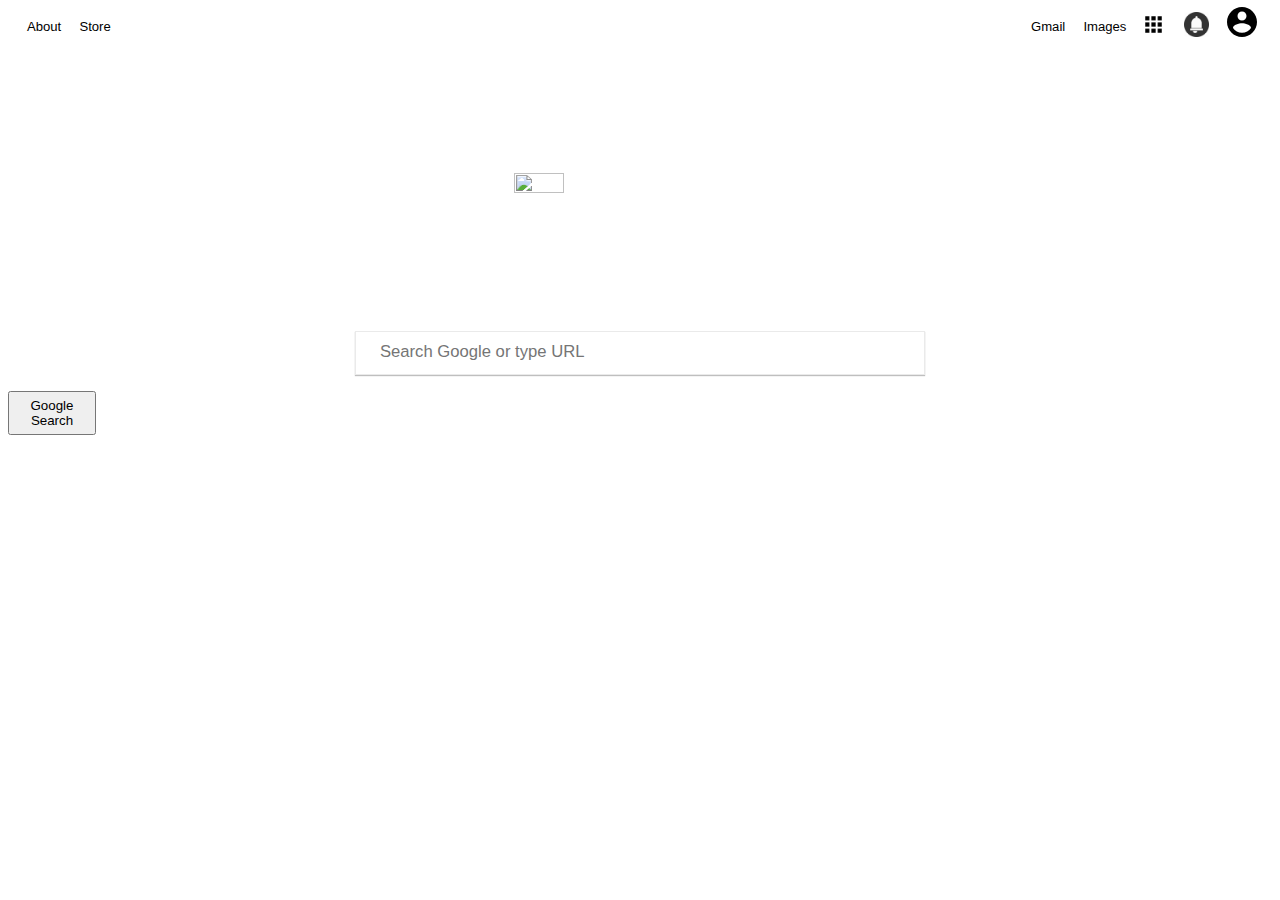
==== index.html @ b61bc64d "Google Clone Update 4" ====
<html>
    <div class="top-menu">
        <p style="text-align:right">
            <span style="float:left" >About &nbsp; &nbsp; Store</span>
                Gmail &nbsp; &nbsp; Images &nbsp; &nbsp; 
            <span style="float:right"><img src="app_drawer_icon.png" class="right-menu-icons"> &nbsp; &nbsp; 
                <img src="bell_notification_icon.png" class="right-menu-icons"> &nbsp; &nbsp; 
                    <img src="account_icon.svg" class="right-menu-icons" id="Account-Icon"> &nbsp; &nbsp;
            </span>
        </p>
    </div>
    <header class="main-image">
        <div>
        <link rel="stylesheet" href="main.css">
        <img src="https://www.google.com/images/branding/googlelogo/2x/googlelogo_color_272x92dp.png" alt="googlelogo_color_272x92dp" class ="center">
        </div>
    </header>
    <body>
        <div>
        <p>
            <form>
                <input type="text" name="SearchBar" id="searchbar" class="search" placeholder="   Search Google or type URL">
            </form>
        </p>
        </div>
        <div>
            <form>
                <button type="button" class="searchbutton">Google Search</button>
            </form>
        </div>
    </body>
</html>
---- main.css ----
/* Image adjustment for Google Image */
.center {
    display: block;
    height: 15%;
    width: 20%;
    margin-left: auto;
    margin-right: auto;
    margin-top: 11%;
}

/* Search Bar Styles */
#searchbar {
    display: block;
    margin-left: auto;
    margin-right: auto;
    margin-top: 2%;
    width: 570px;
    height: 44px;
    border: none; 
    padding: 10px;
    border:1px solid #eaeaea;
    text-align: left;
    background-color: whitesmoke;
    background: url(http://i.imgur.com/l5S4LZ2.png) no-repeat;
    background-size: 5%;
    background-position: 520px;
    box-shadow: 0 1px 1px rgba(0,0,0,0.25);
}
/* Search Bar Placeholder Text Style */
input::-webkit-input-placeholder {
    display: block;
    font-family: Arial, Helvetica, sans-serif;
    font-size: 125%;
    
}
/* Search Bar Hover Style */
#searchbar:hover {
   /* 
   border-color: #a0a0a0 #b9b9b9 #b9b9b9 #b9b9b9;
   */
   box-shadow: 0 2px 2px rgba(0,0,0,0.25);
}

.top-menu {
    text-align: left;
    margin-left: 1.5%;
    margin-top: 1.5%;
    font-family: Arial, Helvetica, sans-serif;
    font-size: 82%;
}

.top-left-menu:hover {
    box-shadow: 0,1px,1px black;
}

.right-menu-icons {
    width: 25;
    height: 25;
    margin-top: -12;
      
}

#Account-Icon {
    width: 30 !important;
    height: 30 !important;
}

.searchbutton {
    height: 44px;
    width: 50%;
    width: 88px;
    margin: auto;
}
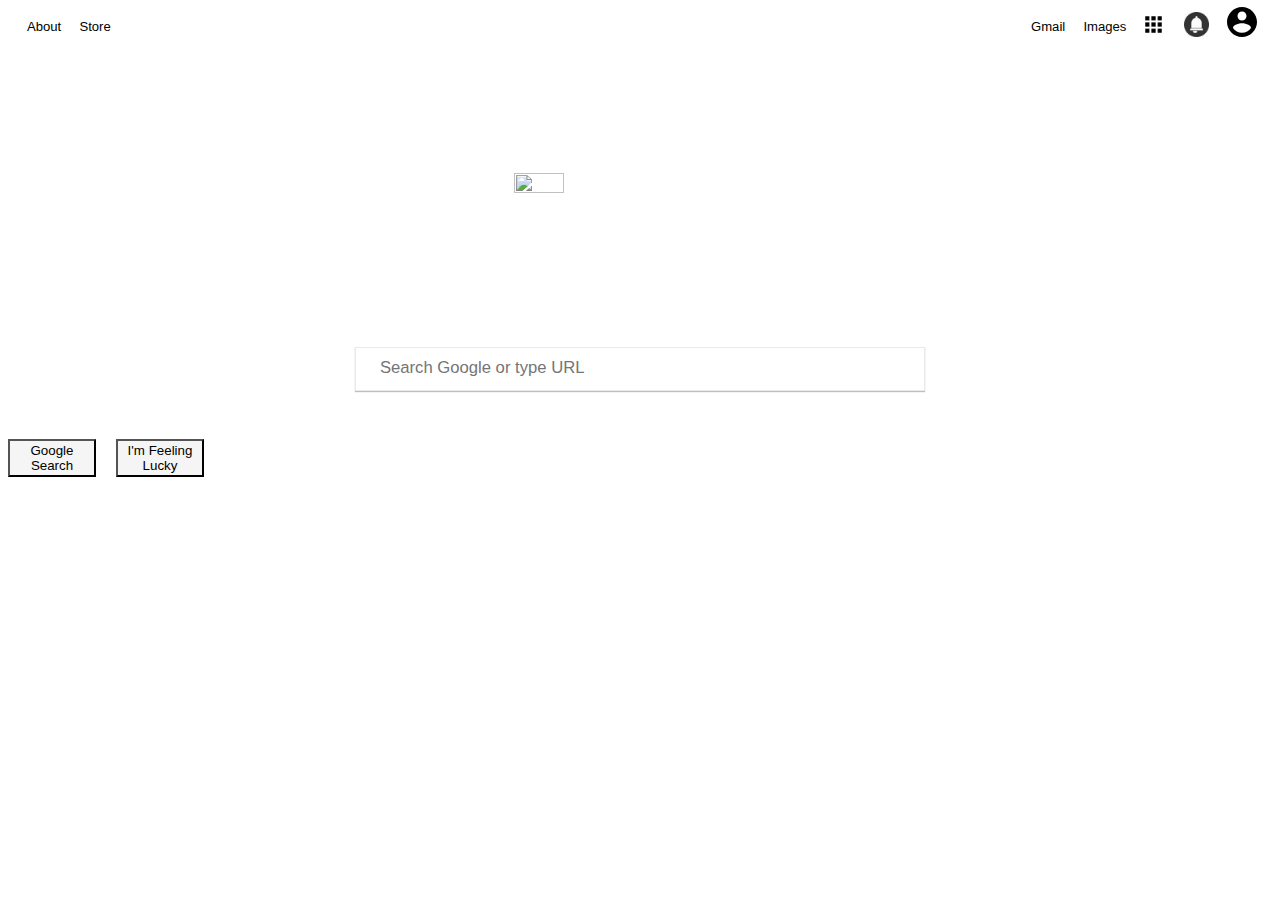
==== commit f3fe8d6e: "Google Clone Update 4.1" ====
--- a/index.html
+++ b/index.html
@@ -17,16 +17,20 @@
     </header>
     <body>
         <div>
-        <p>
+        <p style="align-content: center">
             <form>
                 <input type="text" name="SearchBar" id="searchbar" class="search" placeholder="   Search Google or type URL">
             </form>
         </p>
         </div>
-        <div>
+        <div class="manualbuttons">
+        <p style="align-content: center">
             <form>
                 <button type="button" class="searchbutton">Google Search</button>
+                &nbsp; &nbsp;
+                <button type="button" class="luckybutton">I'm Feeling Lucky</button>
             </form>
+        </p>
         </div>
     </body>
 </html>--- a/main.css
+++ b/main.css
@@ -66,8 +66,19 @@
 }
 
 .searchbutton {
-    height: 44px;
-    width: 50%;
+    height: 38px;
+    width: 70%;
     width: 88px;
-    margin: auto;
+    background-color: whitesmoke;
 }
+
+.luckybutton {
+    height: 38px;
+    width: 70%;
+    width: 88px;
+    background-color: whitesmoke;
+}
+
+.manualbuttons {
+    display:inline-block;
+}
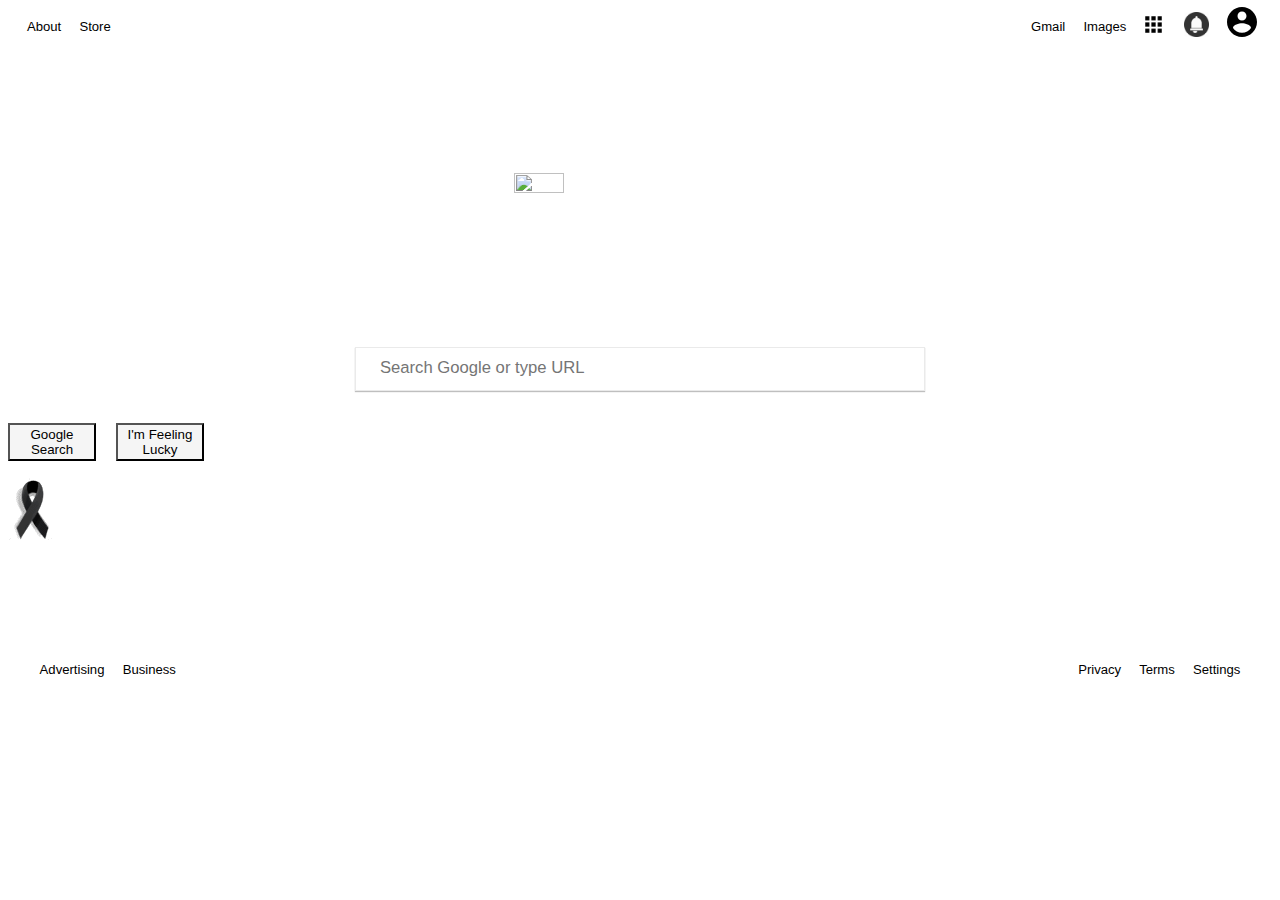
==== commit 2b87a384: "Google Clone Update 4.2" ====
--- a/index.html
+++ b/index.html
@@ -23,14 +23,24 @@
             </form>
         </p>
         </div>
-        <div class="manualbuttons">
-        <p style="align-content: center">
+    <div class="manualbuttons">
+        <p>
             <form>
                 <button type="button" class="searchbutton">Google Search</button>
                 &nbsp; &nbsp;
                 <button type="button" class="luckybutton">I'm Feeling Lucky</button>
             </form>
+            <img src="ribbon-black.png">
         </p>
-        </div>
+    </div>
     </body>
+    <footer>
+        <div class="container">
+            <p style="text-align:right" class="bottom-menu">
+                <span style="float:left">Advertising &nbsp; &nbsp; Business
+                </span>
+                <span style="float:right">Privacy &nbsp; &nbsp; Terms &nbsp; &nbsp; Settings
+                </span>
+            </p>
+    </footer>
 </html>--- a/main.css
+++ b/main.css
@@ -82,3 +82,16 @@
 .manualbuttons {
     display:inline-block;
 }
+
+.bottom-menu {
+    margin-left: 2.5%;
+    margin-right: 2.5%;
+    margin-bottom: 8%;
+    font-family: Arial, Helvetica, sans-serif;
+    font-size: 82%;
+}
+
+.container {
+    background-color: beige;
+    border-top: 1px;
+}
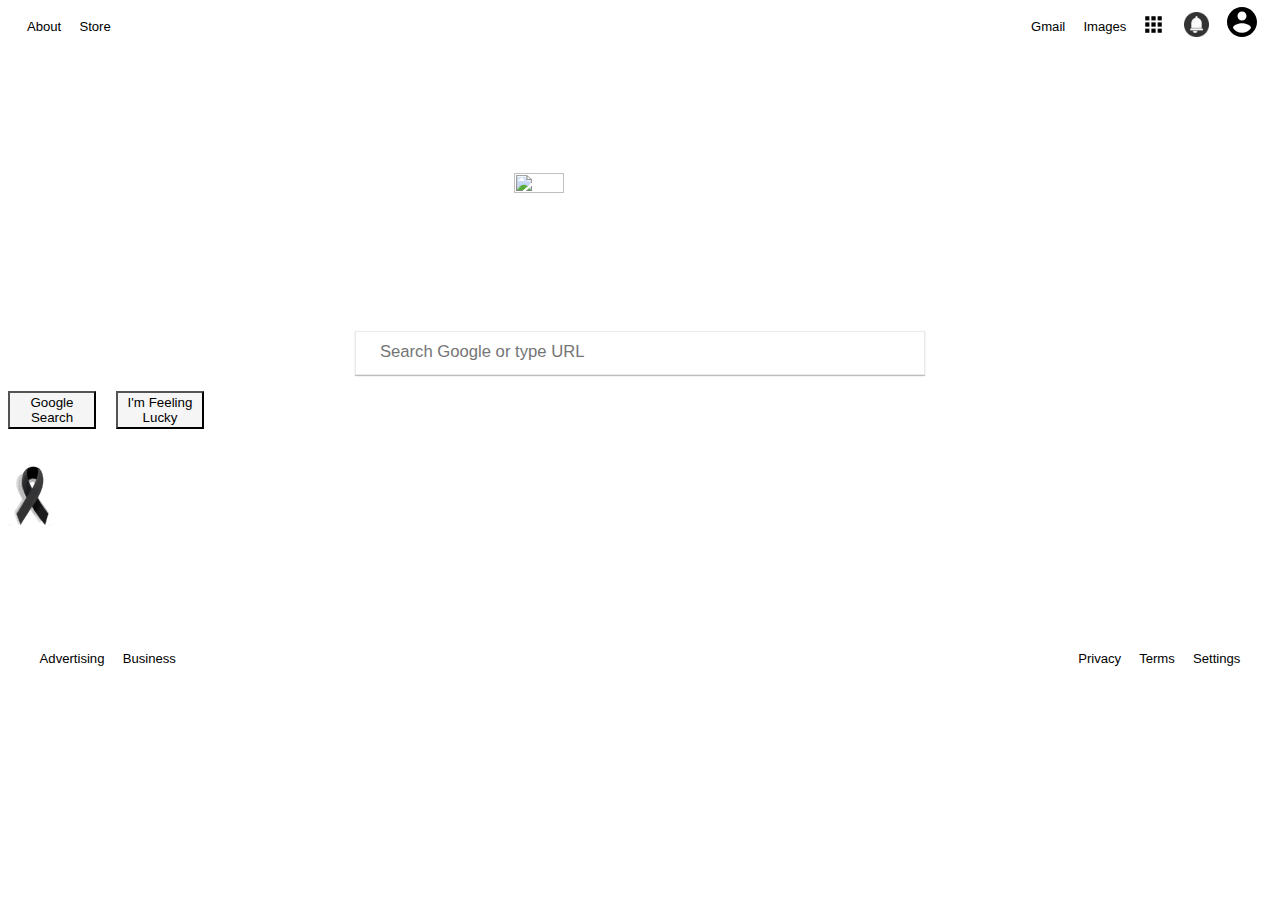
==== commit 43318655: "Google Clone Update 4.3" ====
--- a/index.html
+++ b/index.html
@@ -17,22 +17,24 @@
     </header>
     <body>
         <div>
-        <p style="align-content: center">
+        <p>
             <form>
                 <input type="text" name="SearchBar" id="searchbar" class="search" placeholder="   Search Google or type URL">
             </form>
         </p>
         </div>
-    <div class="manualbuttons">
+        <div>
         <p>
-            <form>
+            <form class="manualbuttons">
                 <button type="button" class="searchbutton">Google Search</button>
                 &nbsp; &nbsp;
                 <button type="button" class="luckybutton">I'm Feeling Lucky</button>
             </form>
+            <br>
+            <br>
             <img src="ribbon-black.png">
         </p>
-    </div>
+        </div>
     </body>
     <footer>
         <div class="container">
--- a/main.css
+++ b/main.css
@@ -40,7 +40,7 @@
    */
    box-shadow: 0 2px 2px rgba(0,0,0,0.25);
 }
-
+/* Top link Styles */
 .top-menu {
     text-align: left;
     margin-left: 1.5%;
@@ -48,49 +48,50 @@
     font-family: Arial, Helvetica, sans-serif;
     font-size: 82%;
 }
-
+/* BROKEN hover setup for menus */
 .top-left-menu:hover {
     box-shadow: 0,1px,1px black;
 }
-
+/* Top Right menu options */
 .right-menu-icons {
     width: 25;
     height: 25;
     margin-top: -12;
       
 }
-
+/* Seperate Stlye for Account Icon */
 #Account-Icon {
     width: 30 !important;
     height: 30 !important;
 }
-
+/* Manual Search Button Styles */
 .searchbutton {
     height: 38px;
     width: 70%;
     width: 88px;
     background-color: whitesmoke;
 }
-
+/* Lucky Button Styles */
 .luckybutton {
     height: 38px;
     width: 70%;
     width: 88px;
     background-color: whitesmoke;
 }
-
+/* Button Container set for side by bide buttons */
 .manualbuttons {
     display:inline-block;
+    align-self: auto;
 }
-
+/* Bottom Menu Styles */
 .bottom-menu {
     margin-left: 2.5%;
     margin-right: 2.5%;
-    margin-bottom: 8%;
+    margin-bottom: 9.5%;
     font-family: Arial, Helvetica, sans-serif;
     font-size: 82%;
 }
-
+/* BROKEN Bottom Menu Container Styles */
 .container {
     background-color: beige;
     border-top: 1px;
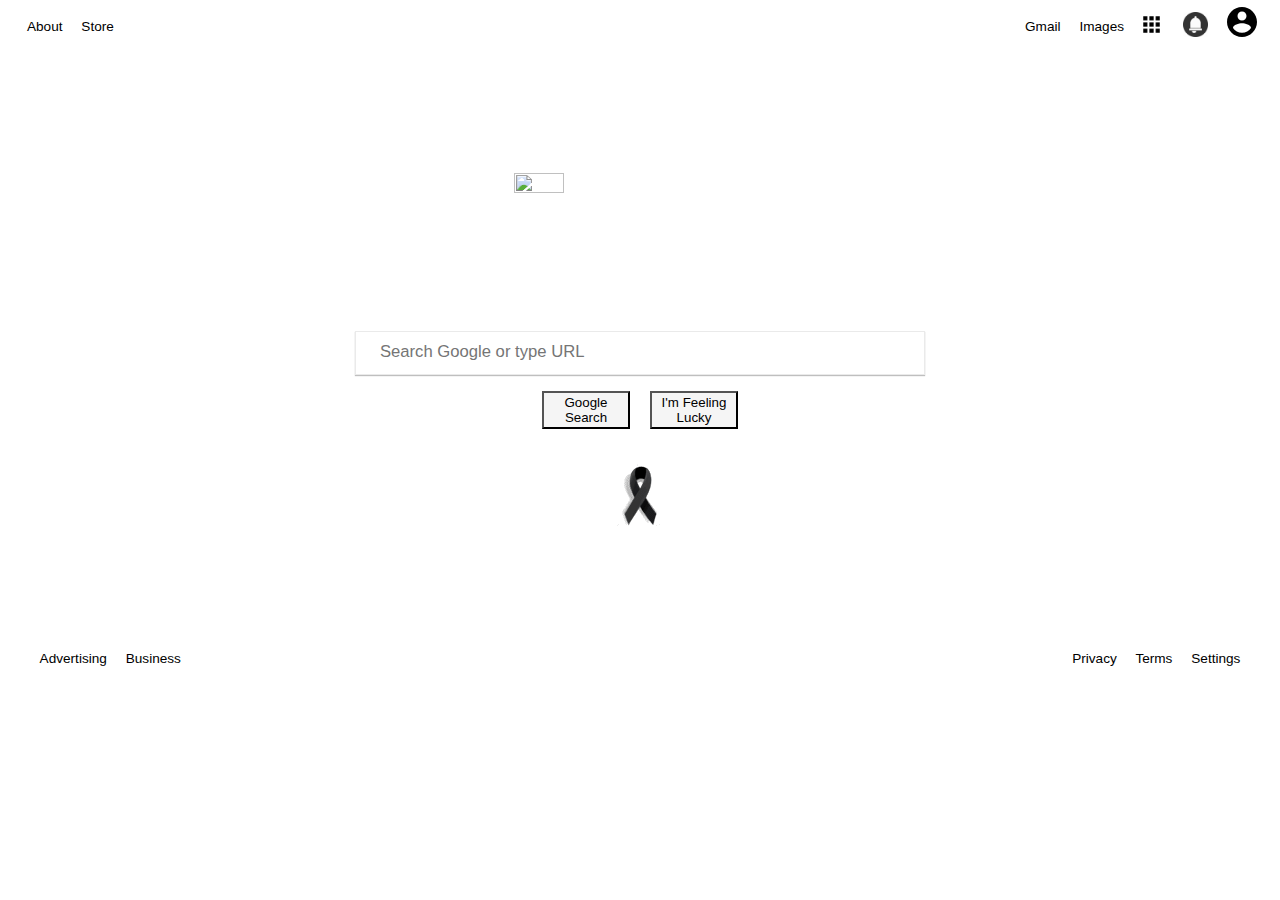
==== commit b0dd8b36: "Google Clone Update 4.5" ====
--- a/index.html
+++ b/index.html
@@ -1,4 +1,5 @@
 <html>
+    <header>
     <div class="top-menu">
         <p style="text-align:right">
             <span style="float:left" >About &nbsp; &nbsp; Store</span>
@@ -9,12 +10,13 @@
             </span>
         </p>
     </div>
-    <header class="main-image">
+    </header>
+    <h2 class="main-image">
         <div>
         <link rel="stylesheet" href="main.css">
         <img src="https://www.google.com/images/branding/googlelogo/2x/googlelogo_color_272x92dp.png" alt="googlelogo_color_272x92dp" class ="center">
         </div>
-    </header>
+    </h2>
     <body>
         <div>
         <p>
@@ -23,7 +25,7 @@
             </form>
         </p>
         </div>
-        <div>
+        <div class="buttoncontainer">
         <p>
             <form class="manualbuttons">
                 <button type="button" class="searchbutton">Google Search</button>
@@ -37,12 +39,13 @@
         </div>
     </body>
     <footer>
-        <div class="container">
+        <div class="bottomcontainer">
             <p style="text-align:right" class="bottom-menu">
                 <span style="float:left">Advertising &nbsp; &nbsp; Business
                 </span>
                 <span style="float:right">Privacy &nbsp; &nbsp; Terms &nbsp; &nbsp; Settings
                 </span>
             </p>
+        </div>
     </footer>
 </html>--- a/main.css
+++ b/main.css
@@ -46,7 +46,7 @@
     margin-left: 1.5%;
     margin-top: 1.5%;
     font-family: Arial, Helvetica, sans-serif;
-    font-size: 82%;
+    font-size: 85%;
 }
 /* BROKEN hover setup for menus */
 .top-left-menu:hover {
@@ -83,16 +83,22 @@
     display:inline-block;
     align-self: auto;
 }
+
+.buttoncontainer {
+    text-align: center;
+}
 /* Bottom Menu Styles */
 .bottom-menu {
     margin-left: 2.5%;
     margin-right: 2.5%;
     margin-bottom: 9.5%;
     font-family: Arial, Helvetica, sans-serif;
-    font-size: 82%;
+    font-size: 85%;
 }
 /* BROKEN Bottom Menu Container Styles */
-.container {
-    background-color: beige;
-    border-top: 1px;
+.bottomcontainer {
+    margin-left: auto;
+    margin-right: auto;
+    background-color: whitesmoke;
+    border:1px #eaeaea;
 }
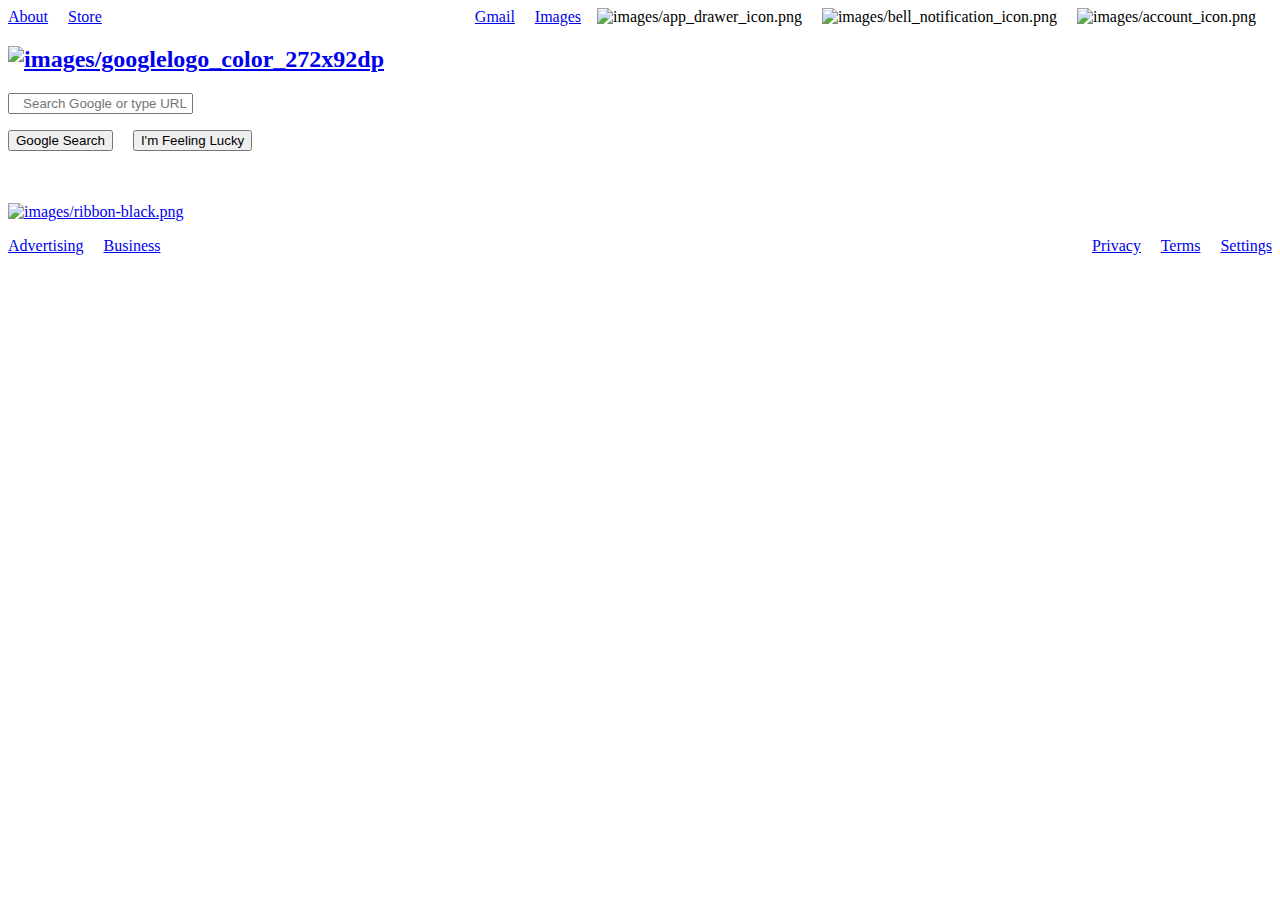
==== commit 7a124a61: "New File Structure" ====
--- a/index.html
+++ b/index.html
@@ -1,49 +1,69 @@
 <html>
     <header>
-    <div class="top-menu">
-        <p style="text-align:right">
-            <span style="float:left" >About &nbsp; &nbsp; Store</span>
-                Gmail &nbsp; &nbsp; Images &nbsp; &nbsp; 
-            <span style="float:right"><img src="app_drawer_icon.png" class="right-menu-icons"> &nbsp; &nbsp; 
-                <img src="bell_notification_icon.png" class="right-menu-icons"> &nbsp; &nbsp; 
-                    <img src="account_icon.svg" class="right-menu-icons" id="Account-Icon"> &nbsp; &nbsp;
-            </span>
-        </p>
-    </div>
+        <link rel="stylesheet" href="CSS/main.css">
+        <div class="top-menu">
+            <p style="text-align:right">
+                <span style="float:left" >
+                    <a href=" " class="link visited hover active">About</a> 
+                &nbsp; &nbsp; 
+                    <a href=" " class="link visited hover active">Store</a>
+                </span>
+                    <a href=" " class="link visited hover active">Gmail</a> 
+                &nbsp; &nbsp; 
+                    <a href=" " class="link visited hover active">Images</a> 
+                &nbsp; &nbsp; 
+                
+                <span style="float:right">
+                    <img src="https://i.imgur.com/W8rUpYE.png" alt="images/app_drawer_icon.png" id="appdrawer"> 
+                &nbsp; &nbsp; 
+                    <img src="https://i.imgur.com/WORC1Pd.png" alt="images/bell_notification_icon.png" id="notification"> 
+                &nbsp; &nbsp; 
+                    <img src="https://i.imgur.com/AOIFiO4.png" alt="images/account_icon.png" id="account"> 
+                &nbsp; &nbsp;
+                </span>
+            </p>
+        </div>
     </header>
     <h2 class="main-image">
         <div>
-        <link rel="stylesheet" href="main.css">
-        <img src="https://www.google.com/images/branding/googlelogo/2x/googlelogo_color_272x92dp.png" alt="googlelogo_color_272x92dp" class ="center">
+        <a href="_"><img src="https://i.imgur.com/Hp4HuEx.png" alt="images/googlelogo_color_272x92dp" class ="center"></a>
         </div>
     </h2>
     <body>
         <div>
-        <p>
-            <form>
-                <input type="text" name="SearchBar" id="searchbar" class="search" placeholder="   Search Google or type URL">
-            </form>
-        </p>
+            <p>
+                <form>
+                    <input type="text" name="SearchBar" id="searchbar" class="search" placeholder="   Search Google or type URL">
+                </form>
+            </p>
         </div>
         <div class="buttoncontainer">
-        <p>
-            <form class="manualbuttons">
-                <button type="button" class="searchbutton">Google Search</button>
+            <p>
+                <form class="manualbuttons">
+                    <button type="button" class="searchbutton">Google Search</button>
                 &nbsp; &nbsp;
-                <button type="button" class="luckybutton">I'm Feeling Lucky</button>
-            </form>
+                    <button type="button" class="luckybutton">I'm Feeling Lucky</button>
+                </form>
             <br>
             <br>
-            <img src="ribbon-black.png">
-        </p>
+                <a href="_"><img src="https://i.imgur.com/Z5B4FPG.png" alt="images/ribbon-black.png"></a>
+            </p>
         </div>
     </body>
     <footer>
         <div class="bottomcontainer">
             <p style="text-align:right" class="bottom-menu">
-                <span style="float:left">Advertising &nbsp; &nbsp; Business
+                <span style="float:left">
+                    <a href=" " class="link visited hover active">Advertising</a> 
+                &nbsp; &nbsp; 
+                    <a href=" " class="link visited hover active">Business</a>
                 </span>
-                <span style="float:right">Privacy &nbsp; &nbsp; Terms &nbsp; &nbsp; Settings
+                <span style="float:right">
+                    <a href=" " class="link visited hover active">Privacy</a> 
+                &nbsp; &nbsp; 
+                    <a href=" " class="link visited hover active">Terms</a> 
+                &nbsp; &nbsp; 
+                    <a href=" " class="link visited hover active">Settings</a>
                 </span>
             </p>
         </div>
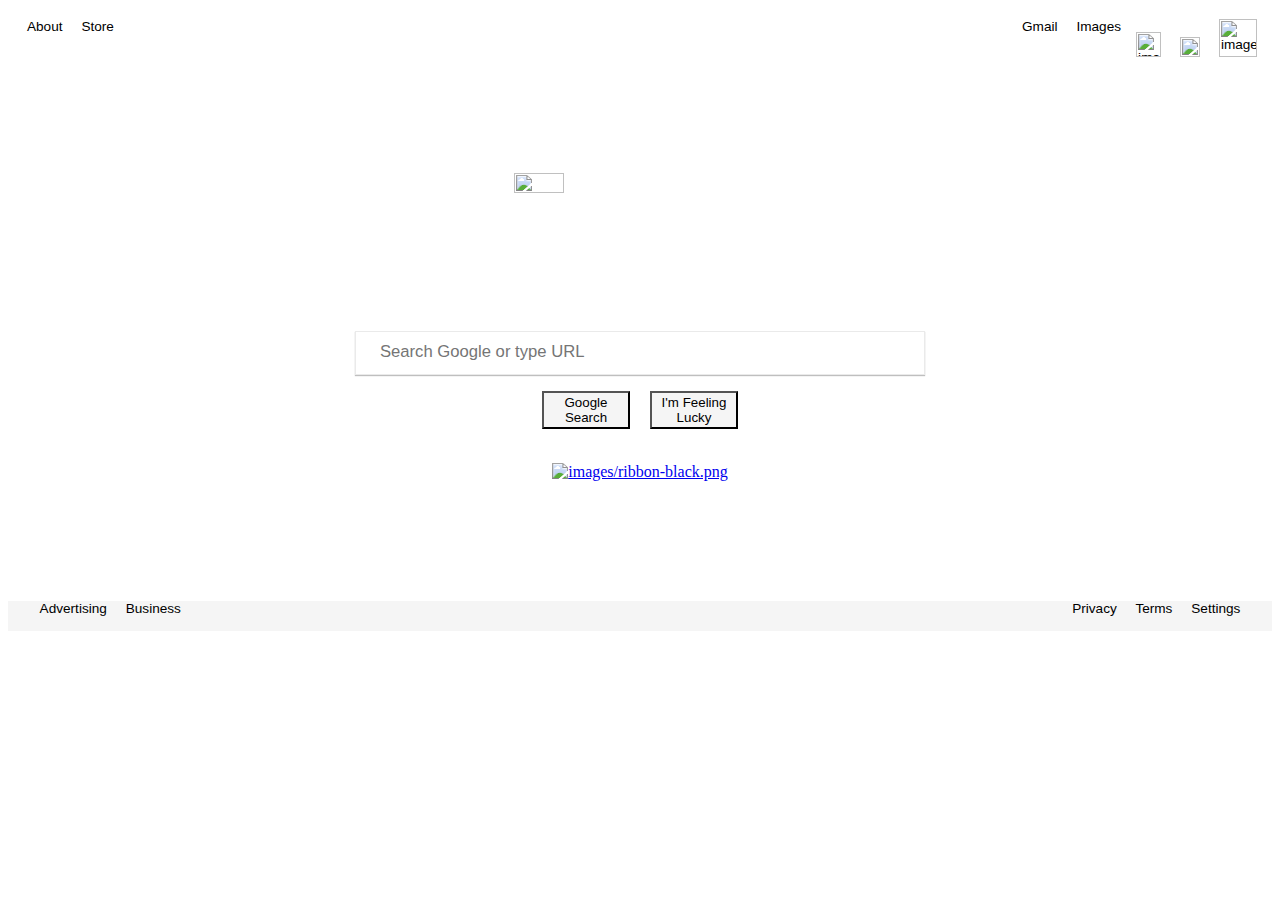
==== commit 76bc4f7c: "updated CSS location" ====
--- a/index.html
+++ b/index.html
@@ -1,6 +1,6 @@
 <html>
     <header>
-        <link rel="stylesheet" href="CSS/main.css">
+        <link rel="stylesheet" href="css/main.css">
         <div class="top-menu">
             <p style="text-align:right">
                 <span style="float:left" >
--- a/css/main.css
+++ b/css/main.css
@@ -0,0 +1,128 @@
+/* Image adjustment for Google Image */
+.center {
+    display: block;
+    height: 15%;
+    width: 20%;
+    margin-left: auto;
+    margin-right: auto;
+    margin-top: 11%;
+}
+
+/* Search Bar Styles */
+#searchbar {
+    display: block;
+    margin-left: auto;
+    margin-right: auto;
+    margin-top: 2%;
+    width: 570px;
+    height: 44px;
+    border: none; 
+    padding: 10px;
+    border:1px solid #eaeaea;
+    text-align: left;
+    background-color: whitesmoke;
+    background: url(http://i.imgur.com/l5S4LZ2.png) no-repeat; /* adding microphone icon */
+    background-size: 5%;
+    background-position: 520px;
+    box-shadow: 0 1px 1px rgba(0,0,0,0.25);
+}
+/* Search Bar Placeholder Text Style */
+input::-webkit-input-placeholder {
+    display: block;
+    font-family: Arial, Helvetica, sans-serif;
+    font-size: 125%;
+    
+}
+/* Search Bar Hover Style */
+#searchbar:hover {
+   /* 
+   border-color: #a0a0a0 #b9b9b9 #b9b9b9 #b9b9b9;
+   */
+   box-shadow: 0 2px 2px rgba(0,0,0,0.25);
+}
+/* Top link Styles */
+.top-menu {
+    text-align: left;
+    margin-left: 1.5%;
+    margin-top: 1.5%;
+    font-family: Arial, Helvetica, sans-serif;
+    font-size: 85%;
+}
+/* BROKEN hover setup for menus */
+.top-menu:hover {
+
+}
+
+#appdrawer {
+    width: 25;
+    height: 25;
+}
+
+#notification {
+    width: 20;
+    height: 20;
+}
+
+#account {
+    width: 38 !important;
+    height: 38 !important;
+}
+
+/* Manual Search Button Styles */
+.searchbutton {
+    height: 38px;
+    width: 70%;
+    width: 88px;
+    background-color: whitesmoke;
+}
+/* Lucky Button Styles */
+.luckybutton {
+    height: 38px;
+    width: 70%;
+    width: 88px;
+    background-color: whitesmoke;
+}
+/* Button Container set for side by bide buttons */
+.manualbuttons {
+    display:inline-block;
+    align-self: auto;
+}
+
+/* container styles for the buttons in the middle of the page */
+.buttoncontainer {
+    text-align: center;
+}
+/* Bottom Menu Styles */
+.bottom-menu {
+    margin-left: 2.5%;
+    margin-right: 2.5%;
+    margin-bottom: 9.5%;
+    font-family: Arial, Helvetica, sans-serif;
+    font-size: 85%;
+}
+/* BROKEN Bottom Menu Container Styles */
+.bottomcontainer {
+    background-color: whitesmoke;
+    height: 30px;
+    align-items: center;
+}
+
+/* unvisited link */
+.link {
+    text-decoration: none;
+}
+
+/* visited link */
+.visited {
+    color: blue;
+}
+
+/* mouse over link */
+.hover:hover {
+    text-decoration: underline;
+}
+
+/* selected link */
+.active {
+    color: black;
+}
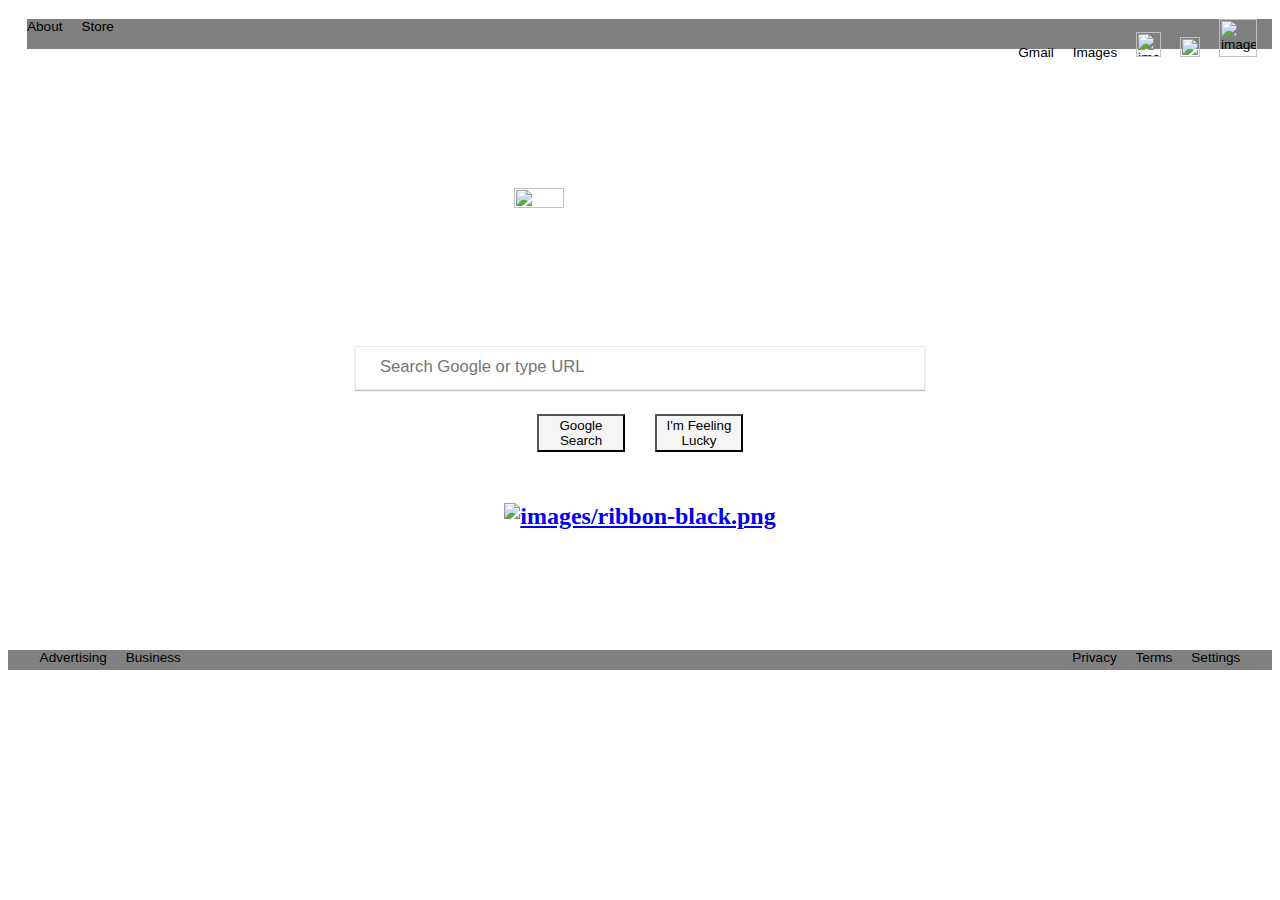
==== commit 6b2096f9: "Google Clone rsub1" ====
--- a/index.html
+++ b/index.html
@@ -2,35 +2,30 @@
     <header>
         <link rel="stylesheet" href="css/main.css">
         <div class="top-menu">
-            <p style="text-align:right">
-                <span style="float:left" >
-                    <a href=" " class="link visited hover active">About</a> 
-                &nbsp; &nbsp; 
-                    <a href=" " class="link visited hover active">Store</a>
-                </span>
-                    <a href=" " class="link visited hover active">Gmail</a> 
-                &nbsp; &nbsp; 
-                    <a href=" " class="link visited hover active">Images</a> 
-                &nbsp; &nbsp; 
-                
-                <span style="float:right">
-                    <img src="https://i.imgur.com/W8rUpYE.png" alt="images/app_drawer_icon.png" id="appdrawer"> 
-                &nbsp; &nbsp; 
-                    <img src="https://i.imgur.com/WORC1Pd.png" alt="images/bell_notification_icon.png" id="notification"> 
-                &nbsp; &nbsp; 
-                    <img src="https://i.imgur.com/AOIFiO4.png" alt="images/account_icon.png" id="account"> 
-                &nbsp; &nbsp;
-                </span>
-            </p>
+            <span style="float:left" id="navmenu">
+                <a href=" " class="link visited hover active">About</a> 
+                    &nbsp; &nbsp; 
+                <a href=" " class="link visited hover active">Store</a>
+            </span>
+            <span style="float:right" id="navmenur">
+                <a href=" " class="link visited hover active">Gmail</a> 
+                    &nbsp; &nbsp; 
+                <a href=" " class="link visited hover active">Images</a> 
+                    &nbsp; &nbsp; 
+                <img src="https://i.imgur.com/W8rUpYE.png" alt="images/app_drawer_icon.png" id="appdrawer"> 
+                    &nbsp; &nbsp; 
+                <img src="https://i.imgur.com/WORC1Pd.png" alt="images/bell_notification_icon.png" id="notification"> 
+                    &nbsp; &nbsp; 
+                <img src="https://i.imgur.com/AOIFiO4.png" alt="images/account_icon.png" id="account"> 
+                    &nbsp; &nbsp;
+            </span>
         </div>
     </header>
     <h2 class="main-image">
         <div>
-        <a href="_"><img src="https://i.imgur.com/Hp4HuEx.png" alt="images/googlelogo_color_272x92dp" class ="center"></a>
+            <a href="_"><img src="https://i.imgur.com/Hp4HuEx.png" alt="images/googlelogo_color_272x92dp" class ="center"></a>
         </div>
-    </h2>
-    <body>
-        <div>
+        <div >
             <p>
                 <form>
                     <input type="text" name="SearchBar" id="searchbar" class="search" placeholder="   Search Google or type URL">
@@ -49,7 +44,7 @@
                 <a href="_"><img src="https://i.imgur.com/Z5B4FPG.png" alt="images/ribbon-black.png"></a>
             </p>
         </div>
-    </body>
+    </h2>
     <footer>
         <div class="bottomcontainer">
             <p style="text-align:right" class="bottom-menu">
--- a/css/main.css
+++ b/css/main.css
@@ -47,15 +47,14 @@
     margin-top: 1.5%;
     font-family: Arial, Helvetica, sans-serif;
     font-size: 85%;
-}
-/* BROKEN hover setup for menus */
-.top-menu:hover {
-
+    height: 30;
+    background-color:   grey;  
 }
 
 #appdrawer {
     width: 25;
     height: 25;
+
 }
 
 #notification {
@@ -102,9 +101,10 @@
 }
 /* BROKEN Bottom Menu Container Styles */
 .bottomcontainer {
-    background-color: whitesmoke;
-    height: 30px;
+    background-color: grey;
+    height: 20px;
     align-items: center;
+    margin: auto;
 }
 
 /* unvisited link */
@@ -126,3 +126,66 @@
 .active {
     color: black;
 }
+
+
+
+/**************************/
+
+/* Results Page Styles */
+
+.topcontainer {
+    height: 116;
+    margin: 0;
+    background: whitesmoke;
+    border-bottom: solid 1px #eaeaea;
+}
+
+.topimage {
+    float: left;
+    height: 42;
+    width: 118;
+    margin-top: 15;
+    margin-left: 5;
+
+}
+
+.topsearch {
+    height: 35;
+    width: 400;
+}
+
+/* Search Bar Styles */
+#topsearchbar {
+    display: block;
+    float: left;
+    margin-top: 10;
+    margin-left: 16;
+    width: 640px;
+    height: 44px;
+    border: none; 
+    padding: 10px;
+    border:1px solid #eaeaea;
+    text-align: left;
+    background-color: whitesmoke;
+    background: url(http://i.imgur.com/l5S4LZ2.png) no-repeat, url(https://i.imgur.com/op3FcBd.png) no-repeat; /* adding microphone icon */
+    background-size: 4%, 3%;
+    background-position: 560px, 600px;
+    box-shadow: 0 1px 1px rgba(0,0,0,0.25);
+}
+
+/* Search Bar Hover Style */
+#topsearchbar:hover {
+    /* 
+    border-color: #a0a0a0 #b9b9b9 #b9b9b9 #b9b9b9;
+    */
+    box-shadow: 0 2px 2px rgba(0,0,0,0.25);
+ }
+
+ .mainmenuleft {
+    margin-bottom: 0;
+    margin-left: 120;
+ }
+
+ .mainmenuright {
+
+ }